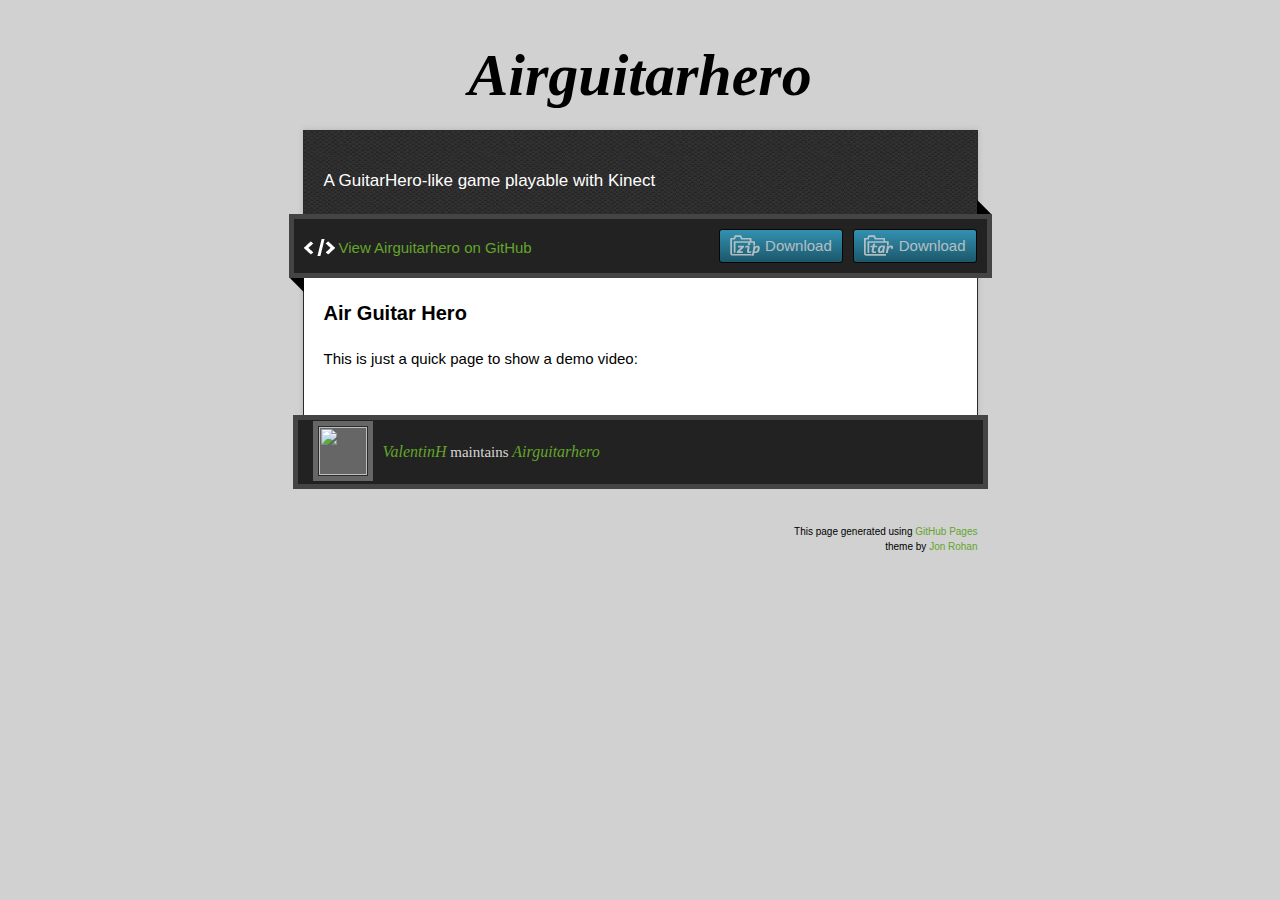
==== index.html @ 102fb034 "Create gh-pages branch via GitHub" ====
<!doctype html>
<!-- The Time Machine GitHub pages theme was designed and developed by Jon Rohan, on Feb 7, 2012. -->
<!-- Follow him for fun. http://twitter.com/jonrohan. Tail his code on http://github.com/jonrohan -->
<html>
<head>
  <meta charset="utf-8">
  <meta http-equiv="X-UA-Compatible" content="IE=edge,chrome=1">

  <link rel="stylesheet" href="stylesheets/stylesheet.css" media="screen">
  <link rel="stylesheet" href="stylesheets/pygment_trac.css">
  <script type="text/javascript" src="https://ajax.googleapis.com/ajax/libs/jquery/1.7.1/jquery.min.js"></script>
  <script type="text/javascript" src="javascripts/script.js"></script>

  <title>Airguitarhero</title>
  <meta name="description" content="A GuitarHero-like game playable with Kinect">

  <meta name="viewport" content="width=device-width,initial-scale=1">

</head>

<body>

  <div class="wrapper">
    <header>
      <h1 class="title">Airguitarhero</h1>
    </header>
    <div id="container">
      <p class="tagline">A GuitarHero-like game playable with Kinect</p>
      <div id="main" role="main">
        <div class="download-bar">
        <div class="inner">
          <a href="https://github.com/ValentinH/AirGuitarHero/tarball/master" class="download-button tar"><span>Download</span></a>
          <a href="https://github.com/ValentinH/AirGuitarHero/zipball/master" class="download-button zip"><span>Download</span></a>
          <a href="https://github.com/ValentinH/AirGuitarHero" class="code">View Airguitarhero on GitHub</a>
        </div>
        <span class="blc"></span><span class="trc"></span>
        </div>
        <article class="markdown-body">
          <h3>
<a name="air-guitar-hero" class="anchor" href="#air-guitar-hero"><span class="octicon octicon-link"></span></a>Air Guitar Hero</h3>

<p>This is just a quick page to show a demo video:</p>
        </article>
      </div>
    </div>
    <footer>
      <div class="owner">
      <p><a href="https://github.com/ValentinH" class="avatar"><img src="https://avatars0.githubusercontent.com/u/2678610?v=2&amp;s=60" width="48" height="48"></a> <a href="https://github.com/ValentinH">ValentinH</a> maintains <a href="https://github.com/ValentinH/AirGuitarHero">Airguitarhero</a></p>


      </div>
      <div class="creds">
        <small>This page generated using <a href="http://pages.github.com/">GitHub Pages</a><br>theme by <a href="https://twitter.com/jonrohan/">Jon Rohan</a></small>
      </div>
    </footer>
  </div>
  <div class="current-section">
    <a href="#top">Scroll to top</a>
    <a href="https://github.com/ValentinH/AirGuitarHero/tarball/master" class="tar">tar</a><a href="https://github.com/ValentinH/AirGuitarHero/zipball/master" class="zip">zip</a><a href="" class="code">source code</a>
    <p class="name"></p>
  </div>

  
</body>
</html>
---- stylesheets/stylesheet.css ----
/*! normalize.css v3.0.0 | MIT License | git.io/normalize */

/**
 * 1. Set default font family to sans-serif.
 * 2. Prevent iOS text size adjust after orientation change, without disabling
 *    user zoom.
 */

html {
  font-family: sans-serif; /* 1 */
  -ms-text-size-adjust: 100%; /* 2 */
  -webkit-text-size-adjust: 100%; /* 2 */
}

/**
 * Remove default margin.
 */

body {
  margin: 0;
}

/* HTML5 display definitions
   ========================================================================== */

/**
 * Correct `block` display not defined for any HTML5 element in IE 8/9.
 * Correct `block` display not defined for `details` or `summary` in IE 10/11 and Firefox.
 * Correct `block` display not defined for `main` in IE 11.
 */

article,
aside,
details,
figcaption,
figure,
footer,
header,
hgroup,
main,
nav,
section,
summary {
  display: block;
}

/**
 * 1. Correct `inline-block` display not defined in IE 8/9.
 * 2. Normalize vertical alignment of `progress` in Chrome, Firefox, and Opera.
 */

audio,
canvas,
progress,
video {
  display: inline-block; /* 1 */
  vertical-align: baseline; /* 2 */
}

/**
 * Prevent modern browsers from displaying `audio` without controls.
 * Remove excess height in iOS 5 devices.
 */

audio:not([controls]) {
  display: none;
  height: 0;
}

/**
 * Address `[hidden]` styling not present in IE 8/9/10.
 * Hide the `template` element in IE 8/9/11, Safari, and Firefox < 22.
 */

[hidden],
template {
  display: none;
}

/* Links
   ========================================================================== */

/**
 * Remove the gray background color from active links in IE 10.
 */

a {
  background: transparent;
}

/**
 * Improve readability when focused and also mouse hovered in all browsers.
 */

a:active,
a:hover {
  outline: 0;
}

/* Text-level semantics
   ========================================================================== */

/**
 * Address styling not present in IE 8/9/10/11, Safari, and Chrome.
 */

abbr[title] {
  border-bottom: 1px dotted;
}

/**
 * Address style set to `bolder` in Firefox 4+, Safari, and Chrome.
 */

b,
strong {
  font-weight: bold;
}

/**
 * Address styling not present in Safari and Chrome.
 */

dfn {
  font-style: italic;
}

/**
 * Address variable `h1` font-size and margin within `section` and `article`
 * contexts in Firefox 4+, Safari, and Chrome.
 */

h1 {
  font-size: 2em;
  margin: 0.67em 0;
}

/**
 * Address styling not present in IE 8/9.
 */

mark {
  background: #ff0;
  color: #000;
}

/**
 * Address inconsistent and variable font size in all browsers.
 */

small {
  font-size: 80%;
}

/**
 * Prevent `sub` and `sup` affecting `line-height` in all browsers.
 */

sub,
sup {
  font-size: 75%;
  line-height: 0;
  position: relative;
  vertical-align: baseline;
}

sup {
  top: -0.5em;
}

sub {
  bottom: -0.25em;
}

/* Embedded content
   ========================================================================== */

/**
 * Remove border when inside `a` element in IE 8/9/10.
 */

img {
  border: 0;
}

/**
 * Correct overflow not hidden in IE 9/10/11.
 */

svg:not(:root) {
  overflow: hidden;
}

/* Grouping content
   ========================================================================== */

/**
 * Address margin not present in IE 8/9 and Safari.
 */

figure {
  margin: 1em 40px;
}

/**
 * Address differences between Firefox and other browsers.
 */

hr {
  -moz-box-sizing: content-box;
  box-sizing: content-box;
  height: 0;
}

/**
 * Contain overflow in all browsers.
 */

pre {
  overflow: auto;
}

/**
 * Address odd `em`-unit font size rendering in all browsers.
 */

code,
kbd,
pre,
samp {
  font-family: monospace, monospace;
  font-size: 1em;
}

/* Forms
   ========================================================================== */

/**
 * Known limitation: by default, Chrome and Safari on OS X allow very limited
 * styling of `select`, unless a `border` property is set.
 */

/**
 * 1. Correct color not being inherited.
 *    Known issue: affects color of disabled elements.
 * 2. Correct font properties not being inherited.
 * 3. Address margins set differently in Firefox 4+, Safari, and Chrome.
 */

button,
input,
optgroup,
select,
textarea {
  color: inherit; /* 1 */
  font: inherit; /* 2 */
  margin: 0; /* 3 */
}

/**
 * Address `overflow` set to `hidden` in IE 8/9/10/11.
 */

button {
  overflow: visible;
}

/**
 * Address inconsistent `text-transform` inheritance for `button` and `select`.
 * All other form control elements do not inherit `text-transform` values.
 * Correct `button` style inheritance in Firefox, IE 8/9/10/11, and Opera.
 * Correct `select` style inheritance in Firefox.
 */

button,
select {
  text-transform: none;
}

/**
 * 1. Avoid the WebKit bug in Android 4.0.* where (2) destroys native `audio`
 *    and `video` controls.
 * 2. Correct inability to style clickable `input` types in iOS.
 * 3. Improve usability and consistency of cursor style between image-type
 *    `input` and others.
 */

button,
html input[type="button"], /* 1 */
input[type="reset"],
input[type="submit"] {
  -webkit-appearance: button; /* 2 */
  cursor: pointer; /* 3 */
}

/**
 * Re-set default cursor for disabled elements.
 */

button[disabled],
html input[disabled] {
  cursor: default;
}

/**
 * Remove inner padding and border in Firefox 4+.
 */

button::-moz-focus-inner,
input::-moz-focus-inner {
  border: 0;
  padding: 0;
}

/**
 * Address Firefox 4+ setting `line-height` on `input` using `!important` in
 * the UA stylesheet.
 */

input {
  line-height: normal;
}

/**
 * It's recommended that you don't attempt to style these elements.
 * Firefox's implementation doesn't respect box-sizing, padding, or width.
 *
 * 1. Address box sizing set to `content-box` in IE 8/9/10.
 * 2. Remove excess padding in IE 8/9/10.
 */

input[type="checkbox"],
input[type="radio"] {
  box-sizing: border-box; /* 1 */
  padding: 0; /* 2 */
}

/**
 * Fix the cursor style for Chrome's increment/decrement buttons. For certain
 * `font-size` values of the `input`, it causes the cursor style of the
 * decrement button to change from `default` to `text`.
 */

input[type="number"]::-webkit-inner-spin-button,
input[type="number"]::-webkit-outer-spin-button {
  height: auto;
}

/**
 * 1. Address `appearance` set to `searchfield` in Safari and Chrome.
 * 2. Address `box-sizing` set to `border-box` in Safari and Chrome
 *    (include `-moz` to future-proof).
 */

input[type="search"] {
  -webkit-appearance: textfield; /* 1 */
  -moz-box-sizing: content-box;
  -webkit-box-sizing: content-box; /* 2 */
  box-sizing: content-box;
}

/**
 * Remove inner padding and search cancel button in Safari and Chrome on OS X.
 * Safari (but not Chrome) clips the cancel button when the search input has
 * padding (and `textfield` appearance).
 */

input[type="search"]::-webkit-search-cancel-button,
input[type="search"]::-webkit-search-decoration {
  -webkit-appearance: none;
}

/**
 * Define consistent border, margin, and padding.
 */

fieldset {
  border: 1px solid #c0c0c0;
  margin: 0 2px;
  padding: 0.35em 0.625em 0.75em;
}

/**
 * 1. Correct `color` not being inherited in IE 8/9/10/11.
 * 2. Remove padding so people aren't caught out if they zero out fieldsets.
 */

legend {
  border: 0; /* 1 */
  padding: 0; /* 2 */
}

/**
 * Remove default vertical scrollbar in IE 8/9/10/11.
 */

textarea {
  overflow: auto;
}

/**
 * Don't inherit the `font-weight` (applied by a rule above).
 * NOTE: the default cannot safely be changed in Chrome and Safari on OS X.
 */

optgroup {
  font-weight: bold;
}

/* Tables
   ========================================================================== */

/**
 * Remove most spacing between table cells.
 */

table {
  border-collapse: collapse;
  border-spacing: 0;
}

td,
th {
  padding: 0;
}


/* Style */

body {
  font-size: 15px;
  font-family: Arial, Arial, Helvetica, sans-serif;
  line-height: 1.5;
  background: #D1D1D1;
}

a {
  color: #63a52a;
  text-decoration: none;
  transition: opacity ease-in-out 0.3s;
  -webkit-transition: opacity ease-in-out 0.3s;  /* Safari <=6.1, Android <= 4.3 */
}

a:hover {
  text-decoration: underline;
  color: #90D355;
}

h1.title {
  margin: 30px 20px 10px;
  font-size: 60px;
  font-weight: bold;
  font-style: italic;
  font-family:Georgia, serif;
  text-align: center;
}

.wrapper {
  width: 675px;
  margin: 0 auto;
}

#container {
  border: 1px solid #2a2a2a;
  background: #ddd url(../images/pattern.png);
  box-shadow: 0 0 5px #b1b1b1;
}

p.tagline {
  padding: 20px 20px 0;
  color: #fff;
  font-size: 17px;
}

#main {
  margin-top: 20px;
  padding: 0 20px 90px;
  background-color: #fff;
}

.download-bar {
  background: #222;
  border: 5px solid #444;
  padding: 10px;
  margin: 0 -35px 20px;
  position: relative;
}

.download-bar .inner {
  overflow: hidden;
}

.download-bar .watch-fork iframe {
  display: block;
  float: left;
  border-right: 1px solid #ddd;
  padding-right: 5px;
}
.download-bar .watch-fork iframe.last {
  border-right: 0 none;
  padding-right: 0;
  padding-left: 5px;
  border-left: 1px solid #fff;
}
.download-bar .watch-fork {
  overflow: hidden;
  float: right;
  background-color: #eee;
  padding: 5px;
  border-radius: 3px;
}

.download-bar .blc {
  border: 10px solid black;
  border-color: transparent transparent black;
  width: 0;
  height: 0;
  display: block;
  position: absolute;
  bottom: -15px;
  left: 0;
  transform: rotate(45deg);
  -ms-transform: rotate(45deg);  /* IE9 */
  -webkit-transform: rotate(45deg); /* 2014 current */
}

.download-bar .trc {
  border: 10px solid black;
  border-color:  black transparent transparent;
  width: 0;
  height: 0;
  display: block;
  position: absolute;
  top: -15px;
  right: 0;
  transform: rotate(45deg);
  -ms-transform: rotate(45deg);  /* IE9 */
  -webkit-transform: rotate(45deg); /* 2014 current */
}

.download-bar .avatar {
  border: 1px solid black;
  display: block;
  padding: 4px;
  float: left;
}

.download-bar .avatar img {
  display: block;
}

.download-bar a.code {
  background: transparent url(../images/code.png) no-repeat 0 2px;
  padding-left: 35px;
  margin-top: 8px;
  display: block;
  float: left;
  text-indent: 0;
  width: auto;
  height: auto;
  opacity: 1;
  filter:alpha(opacity=100);  /* IE 5-7 */
}

.current-section {
  position: fixed;
  top: 0;
  left: 50%;
  width: 693px;
  margin-left: -352px;
  background: #222;
  border: 5px solid #444;
  color: #fff;
  opacity: 0;
  visibility: hidden;
  transition: opacity ease-in-out 0.3s;
  -webkit-transition: opacity ease-in-out 0.3s;  /* Safari <=6.1, Android <= 4.3 */
}

.current-section p {
  padding: 5px 27px;
  font-size: 24px;
  font-weight: bold;
}

.current-section a {
  float: right;
  text-indent: -10000px;
  background: transparent url(../images/top.png) no-repeat 0 0;
  width: 20px;
  height: 20px;
  opacity: 0.8;
  margin-right: 12px;
  margin-top: 12px;
  opacity: 0.8;
  filter:alpha(opacity=80);  /* IE 5-7 */
  transition: opacity ease-in-out 0.3s;
  -webkit-transition: opacity ease-in-out 0.3s;  /* Safari <=6.1, Android <= 4.3 */
}

.current-section a:hover {
  opacity: 1;
  filter:alpha(opacity=100);  /* IE 5-7 */
}

.current-section a.zip {
  margin-right: 8px;
}

a.zip,
a.zip span {
  background: transparent url(../images/zip.png) no-repeat 0 0;
  width: 30px;
  height: 21px;
  display: inline-block;
  text-indent: -10000px;
  opacity: 0.8;
  filter:alpha(opacity=80);  /* IE 5-7 */
  transition: opacity ease-in-out 0.3s;
  -webkit-transition: opacity ease-in-out 0.3s;  /* Safari <=6.1, Android <= 4.3 */
}

a.tar,
a.tar span {
  background: transparent url(../images/tar.png) no-repeat 0 0;
  width: 30px;
  height: 21px;
  display: inline-block;
  text-indent: -10000px;
  opacity: 0.8;
  filter:alpha(opacity=80);  /* IE 5-7 */
  transition: opacity ease-in-out 0.3s;
  -webkit-transition: opacity ease-in-out 0.3s;  /* Safari <=6.1, Android <= 4.3 */
}

a.code {
  background: transparent url(../images/code.png) no-repeat 0 2px;
  width: 30px;
  height: 21px;
  display: block;
  display: inline-block;
  text-indent: -10000px;
  opacity: 0.8;
  filter:alpha(opacity=80);  /* IE 5-7 */
  transition: opacity ease-in-out 0.3s;
  -webkit-transition: opacity ease-in-out 0.3s;  /* Safari <=6.1, Android <= 4.3 */
}

a.zip:hover,
a.tar:hover,
a.code:hover {
  opacity: 1;
  filter:alpha(opacity=100);
}

a.download-button {
  border: 1px solid black;
  border-radius: 3px;
  display: inline-block;
  text-indent: 0!important;
  width: auto;
  float: right;
  background: #999; /* for non-css3 browsers */
  filter: progid:DXImageTransform.Microsoft.gradient(startColorstr='#37ADD4', endColorstr='#1B657E'); /* IE <= 9 */
  background: -webkit-gradient(linear, left top, left bottom, from(#37ADD4), to(#1B657E)); /* ancient webkit browsers */
  background: -webkit-linear-gradient(top,  #37ADD4,  #1B657E);  /* Safari <=6.1, Android <= 4.3 */
  background: linear-gradient(to bottom,  #37ADD4,  #1B657E);
  height: auto;
  margin-left: 10px;
}

a.download-button span {
  background-position: 10px 5px;
  width: auto;
  height: auto;
  padding: 5px 10px;
  padding-left: 45px;
  display: inline-block;
  text-indent: 0!important;
  color: #fff;
}

footer {
  margin-bottom: 60px;
  padding-bottom: 60px;
}

footer .owner {
  background: #222;
  border: 5px solid #444;
  padding: 5px 15px;
  margin: -67px -10px 35px;
  color: #d6d6d6;
}

footer .creds small {
  float: right;
  font-size: 10px;
  text-align: right;
  margin-left: 15px;
}

footer .owner .avatar {
  background-color: #666;
  display: block;
  margin: -19px 10px 0 0;
  width: 60px;
  float: left;
}

footer .owner img {
  display: block;
  border: 1px solid #2a2a2a;
  margin: 5px;
}

footer .owner p {
  font-family:Georgia, serif;
}

footer .owner p a {
  font-size: 16px;
  font-style: italic;
}

/* Markdown */
.markdown-body h1,
.markdown-body h2,
.markdown-body h3,
.markdown-body h4,
.markdown-body h5,
.markdown-body h6,
.markdown-body p,
.markdown-body pre,
.markdown-body ul,
.markdown-body ol,
.markdown-body dl,
.markdown-body table,
.markdown-body blockquote {
  margin-bottom: 20px;
}

.markdown-body h1,
.markdown-body h2,
.markdown-body h3,
.markdown-body h4,
.markdown-body h5,
.markdown-body h6 {
  font-weight: bold;
}

.markdown-body h1 {
  font-size: 28px;
}

.markdown-body h2 {
  font-size: 24px;
  color: #557398;
}

.markdown-body h3 {
  font-size: 20px;
}

.markdown-body h4 {
  font-size: 18px;
}

.markdown-body h5 {
  font-size: 16px;
}

.markdown-body pre {
  padding: 10px 70px 10px 0;
  margin-left: -20px;
  margin-right: -20px;
  font-family: 'Monaco', 'Lucida Console', monospace;
  font-size: 13px;
  line-height: 20px;
  box-shadow: inset 0 0 5px #000;
  word-wrap: break-word;
  background-color:#3b3b3b;
  color: #d6d6d6;
}

.markdown-body pre.lines {
  font-size: 12px;
  margin:0 10px 0 -20px;
  padding: 10px;
  float:  left;
  display: block;
  text-align: right;
  box-shadow: none;
  background-color:#2a2a2a;
  color: #d6d6d6;
}

.markdown-body ul,
.markdown-body ol {
  padding-left: 30px;
}

.markdown-body ul {
  list-style-type: disc;
}

.markdown-body ol {
  list-style-type: decimal;
}

.markdown-body li,
.markdown-body li p,
.markdown-body dd,
.markdown-body dd p {
  margin-bottom: 10px;
}

.markdown-body li pre,
.markdown-body li pre.lines,
.markdown-body dd pre,
.markdown-body dd pre.lines {
  margin-left: -35px;
}

.markdown-body dt {
  font-weight: bold;
  font-style: italic;
}

.markdown-body dd {
  margin-left: 15px;
}

.markdown-body table {
  width: 673px;
  margin-left: -20px;
  margin-right: -20px;
}

.markdown-body tbody {
  border-top: 2px solid #557398;
  border-bottom: 2px solid #557398;
  background-color: #EBEFF4;
}

.markdown-body table td * {
  margin: 0;
}

.markdown-body td {
  border-right: 1px solid #557398;
  border-bottom: 1px solid #557398;
  padding: 5px;
}

.markdown-body td:first-child,
.markdown-body th:first-child {
  width: 30%;
  padding-left: 20px;
}

.markdown-body td:last-child {
  border-right: 0 none;
}

.markdown-body th {
  font-size: 18px;
  font-weight: bold;
  text-align: left;
  padding: 5px;
}

.markdown-body tt {
  background-color:#3b3b3b;
  color: #d6d6d6;
  padding: 2px 3px;
}

.markdown-body blockquote {
  font-style: italic;
  font-family:Georgia, serif;
  font-size: 17px;
  border-top: 3px solid #333;
  border-bottom: 3px solid #333;
  padding: 10px 20px;
  padding-left: 50px;
}

.markdown-body blockquote:before {
  font-style: italic;
  font-family: Georgia, serif;
  font-size: 90px;
  height: 90px;
  margin-left: -60px;
  margin-top: -25px;
  content: "‟";
  display: block;
  float: left;
}

.markdown-body img {
  max-width: 100%;
  box-sizing: border-box;
}

.highlight  { background: #ffffff; }
.highlight .c { color: #999988; font-style: italic } /* Comment */
.highlight .err { color: #a61717; background-color: #e3d2d2 } /* Error */
.highlight .k { font-weight: bold } /* Keyword */
.highlight .o { font-weight: bold } /* Operator */
.highlight .cm { color: #999988; font-style: italic } /* Comment.Multiline */
.highlight .cp { color: #999999; font-weight: bold } /* Comment.Preproc */
.highlight .c1 { color: #999988; font-style: italic } /* Comment.Single */
.highlight .cs { color: #999999; font-weight: bold; font-style: italic } /* Comment.Special */
.highlight .gd { color: #000000; background-color: #ffdddd } /* Generic.Deleted */
.highlight .gd .x { color: #000000; background-color: #ffaaaa } /* Generic.Deleted.Specific */
.highlight .ge { font-style: italic } /* Generic.Emph */
.highlight .gr { color: #aa0000 } /* Generic.Error */
.highlight .gh { color: #999999 } /* Generic.Heading */
.highlight .gi { color: #000000; background-color: #ddffdd } /* Generic.Inserted */
.highlight .gi .x { color: #000000; background-color: #aaffaa } /* Generic.Inserted.Specific */
.highlight .go { color: #888888 } /* Generic.Output */
.highlight .gp { color: #555555 } /* Generic.Prompt */
.highlight .gs { font-weight: bold } /* Generic.Strong */
.highlight .gu { color: #800080; font-weight: bold; } /* Generic.Subheading */
.highlight .gt { color: #aa0000 } /* Generic.Traceback */
.highlight .kc { font-weight: bold } /* Keyword.Constant */
.highlight .kd { font-weight: bold } /* Keyword.Declaration */
.highlight .kn { font-weight: bold } /* Keyword.Namespace */
.highlight .kp { font-weight: bold } /* Keyword.Pseudo */
.highlight .kr { font-weight: bold } /* Keyword.Reserved */
.highlight .kt { color: #445588; font-weight: bold } /* Keyword.Type */
.highlight .m { color: #009999 } /* Literal.Number */
.highlight .s { color: #d14 } /* Literal.String */
.highlight .na { color: #008080 } /* Name.Attribute */
.highlight .nb { color: #0086B3 } /* Name.Builtin */
.highlight .nc { color: #445588; font-weight: bold } /* Name.Class */
.highlight .no { color: #008080 } /* Name.Constant */
.highlight .ni { color: #800080 } /* Name.Entity */
.highlight .ne { color: #990000; font-weight: bold } /* Name.Exception */
.highlight .nf { color: #990000; font-weight: bold } /* Name.Function */
.highlight .nn { color: #555555 } /* Name.Namespace */
.highlight .nt { color: #000080 } /* Name.Tag */
.highlight .nv { color: #008080 } /* Name.Variable */
.highlight .ow { font-weight: bold } /* Operator.Word */
.highlight .w { color: #bbbbbb } /* Text.Whitespace */
.highlight .mf { color: #009999 } /* Literal.Number.Float */
.highlight .mh { color: #009999 } /* Literal.Number.Hex */
.highlight .mi { color: #009999 } /* Literal.Number.Integer */
.highlight .mo { color: #009999 } /* Literal.Number.Oct */
.highlight .sb { color: #d14 } /* Literal.String.Backtick */
.highlight .sc { color: #d14 } /* Literal.String.Char */
.highlight .sd { color: #d14 } /* Literal.String.Doc */
.highlight .s2 { color: #d14 } /* Literal.String.Double */
.highlight .se { color: #d14 } /* Literal.String.Escape */
.highlight .sh { color: #d14 } /* Literal.String.Heredoc */
.highlight .si { color: #d14 } /* Literal.String.Interpol */
.highlight .sx { color: #d14 } /* Literal.String.Other */
.highlight .sr { color: #009926 } /* Literal.String.Regex */
.highlight .s1 { color: #d14 } /* Literal.String.Single */
.highlight .ss { color: #990073 } /* Literal.String.Symbol */
.highlight .bp { color: #999999 } /* Name.Builtin.Pseudo */
.highlight .vc { color: #008080 } /* Name.Variable.Class */
.highlight .vg { color: #008080 } /* Name.Variable.Global */
.highlight .vi { color: #008080 } /* Name.Variable.Instance */
.highlight .il { color: #009999 } /* Literal.Number.Integer.Long */
---- stylesheets/pygment_trac.css ----
.highlight  { background: #ffffff; }
.highlight .c { color: #999988; font-style: italic } /* Comment */
.highlight .err { color: #a61717; background-color: #e3d2d2 } /* Error */
.highlight .k { font-weight: bold } /* Keyword */
.highlight .o { font-weight: bold } /* Operator */
.highlight .cm { color: #999988; font-style: italic } /* Comment.Multiline */
.highlight .cp { color: #999999; font-weight: bold } /* Comment.Preproc */
.highlight .c1 { color: #999988; font-style: italic } /* Comment.Single */
.highlight .cs { color: #999999; font-weight: bold; font-style: italic } /* Comment.Special */
.highlight .gd { color: #000000; background-color: #ffdddd } /* Generic.Deleted */
.highlight .gd .x { color: #000000; background-color: #ffaaaa } /* Generic.Deleted.Specific */
.highlight .ge { font-style: italic } /* Generic.Emph */
.highlight .gr { color: #aa0000 } /* Generic.Error */
.highlight .gh { color: #999999 } /* Generic.Heading */
.highlight .gi { color: #000000; background-color: #ddffdd } /* Generic.Inserted */
.highlight .gi .x { color: #000000; background-color: #aaffaa } /* Generic.Inserted.Specific */
.highlight .go { color: #888888 } /* Generic.Output */
.highlight .gp { color: #555555 } /* Generic.Prompt */
.highlight .gs { font-weight: bold } /* Generic.Strong */
.highlight .gu { color: #800080; font-weight: bold; } /* Generic.Subheading */
.highlight .gt { color: #aa0000 } /* Generic.Traceback */
.highlight .kc { font-weight: bold } /* Keyword.Constant */
.highlight .kd { font-weight: bold } /* Keyword.Declaration */
.highlight .kn { font-weight: bold } /* Keyword.Namespace */
.highlight .kp { font-weight: bold } /* Keyword.Pseudo */
.highlight .kr { font-weight: bold } /* Keyword.Reserved */
.highlight .kt { color: #445588; font-weight: bold } /* Keyword.Type */
.highlight .m { color: #009999 } /* Literal.Number */
.highlight .s { color: #d14 } /* Literal.String */
.highlight .na { color: #008080 } /* Name.Attribute */
.highlight .nb { color: #0086B3 } /* Name.Builtin */
.highlight .nc { color: #445588; font-weight: bold } /* Name.Class */
.highlight .no { color: #008080 } /* Name.Constant */
.highlight .ni { color: #800080 } /* Name.Entity */
.highlight .ne { color: #990000; font-weight: bold } /* Name.Exception */
.highlight .nf { color: #990000; font-weight: bold } /* Name.Function */
.highlight .nn { color: #555555 } /* Name.Namespace */
.highlight .nt { color: #000080 } /* Name.Tag */
.highlight .nv { color: #008080 } /* Name.Variable */
.highlight .ow { font-weight: bold } /* Operator.Word */
.highlight .w { color: #bbbbbb } /* Text.Whitespace */
.highlight .mf { color: #009999 } /* Literal.Number.Float */
.highlight .mh { color: #009999 } /* Literal.Number.Hex */
.highlight .mi { color: #009999 } /* Literal.Number.Integer */
.highlight .mo { color: #009999 } /* Literal.Number.Oct */
.highlight .sb { color: #d14 } /* Literal.String.Backtick */
.highlight .sc { color: #d14 } /* Literal.String.Char */
.highlight .sd { color: #d14 } /* Literal.String.Doc */
.highlight .s2 { color: #d14 } /* Literal.String.Double */
.highlight .se { color: #d14 } /* Literal.String.Escape */
.highlight .sh { color: #d14 } /* Literal.String.Heredoc */
.highlight .si { color: #d14 } /* Literal.String.Interpol */
.highlight .sx { color: #d14 } /* Literal.String.Other */
.highlight .sr { color: #009926 } /* Literal.String.Regex */
.highlight .s1 { color: #d14 } /* Literal.String.Single */
.highlight .ss { color: #990073 } /* Literal.String.Symbol */
.highlight .bp { color: #999999 } /* Name.Builtin.Pseudo */
.highlight .vc { color: #008080 } /* Name.Variable.Class */
.highlight .vg { color: #008080 } /* Name.Variable.Global */
.highlight .vi { color: #008080 } /* Name.Variable.Instance */
.highlight .il { color: #009999 } /* Literal.Number.Integer.Long */

.type-csharp .highlight .k { color: #0000FF }
.type-csharp .highlight .kt { color: #0000FF }
.type-csharp .highlight .nf { color: #000000; font-weight: normal }
.type-csharp .highlight .nc { color: #2B91AF }
.type-csharp .highlight .nn { color: #000000 }
.type-csharp .highlight .s { color: #A31515 }
.type-csharp .highlight .sc { color: #A31515 }
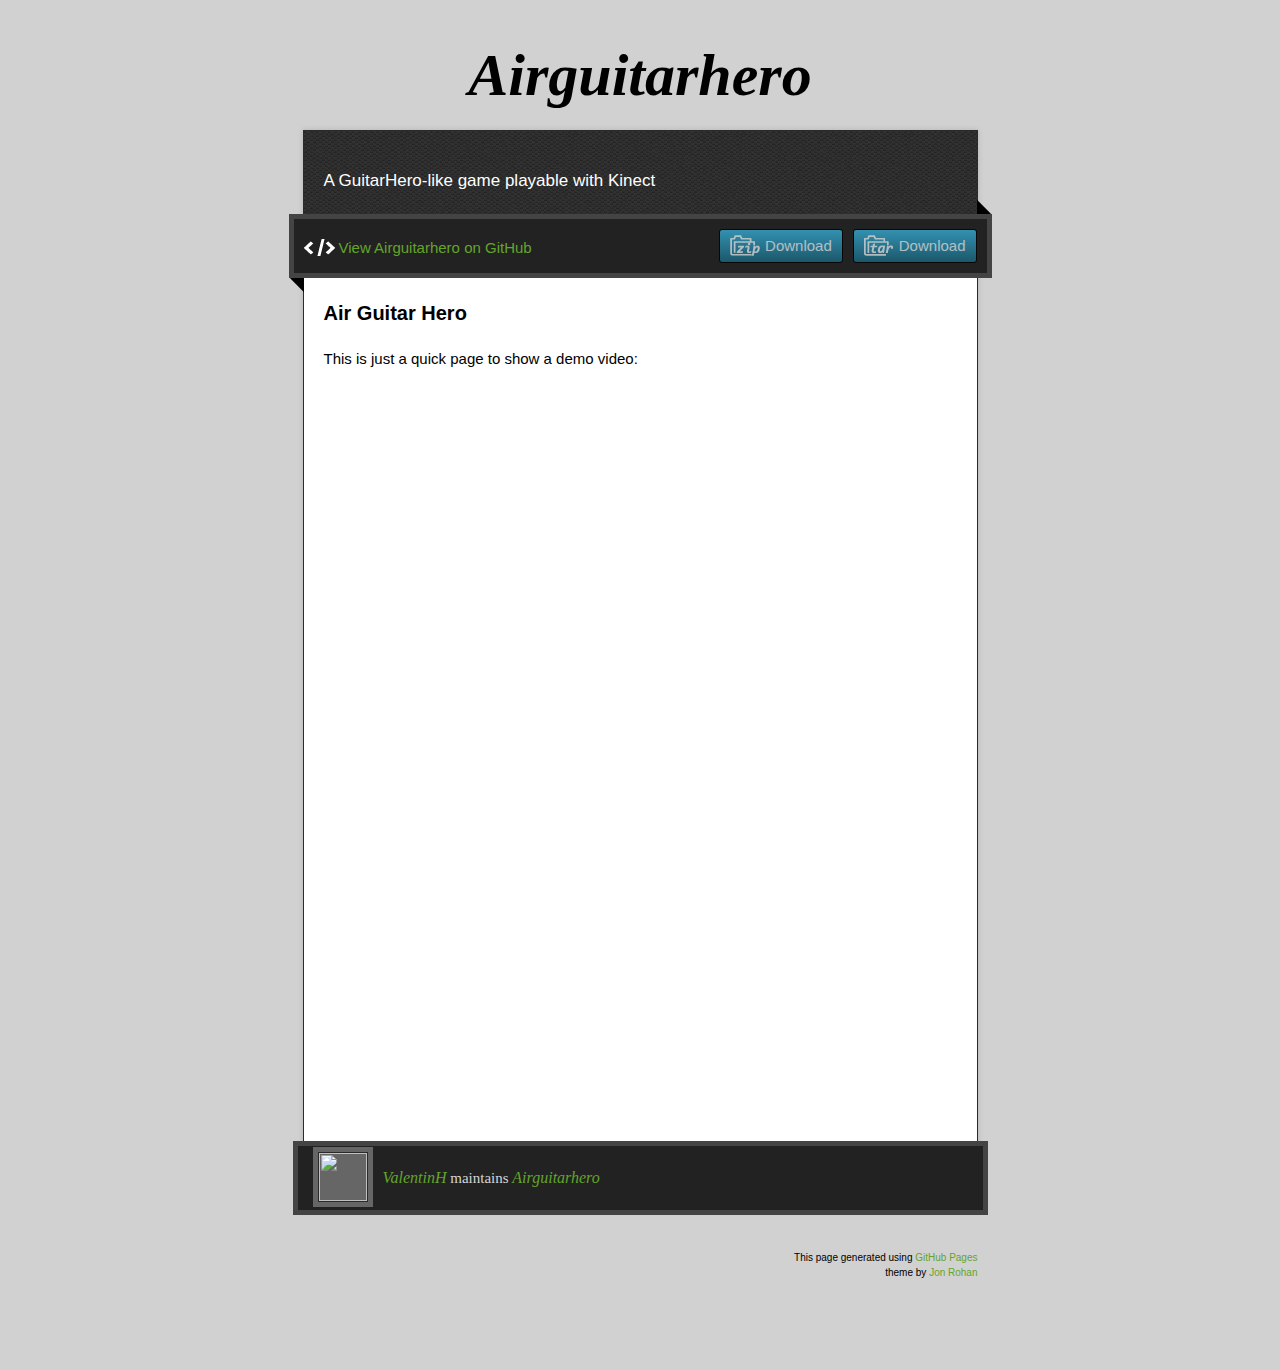
==== commit 0d9a6e40: "add the video" ====
--- a/index.html
+++ b/index.html
@@ -40,6 +40,7 @@
 <a name="air-guitar-hero" class="anchor" href="#air-guitar-hero"><span class="octicon octicon-link"></span></a>Air Guitar Hero</h3>
 
 <p>This is just a quick page to show a demo video:</p>
+<iframe width="960" height="720" src="//www.youtube.com/embed/sz8TRdDgpD0?rel=0" frameborder="0" allowfullscreen></iframe>
         </article>
       </div>
     </div>
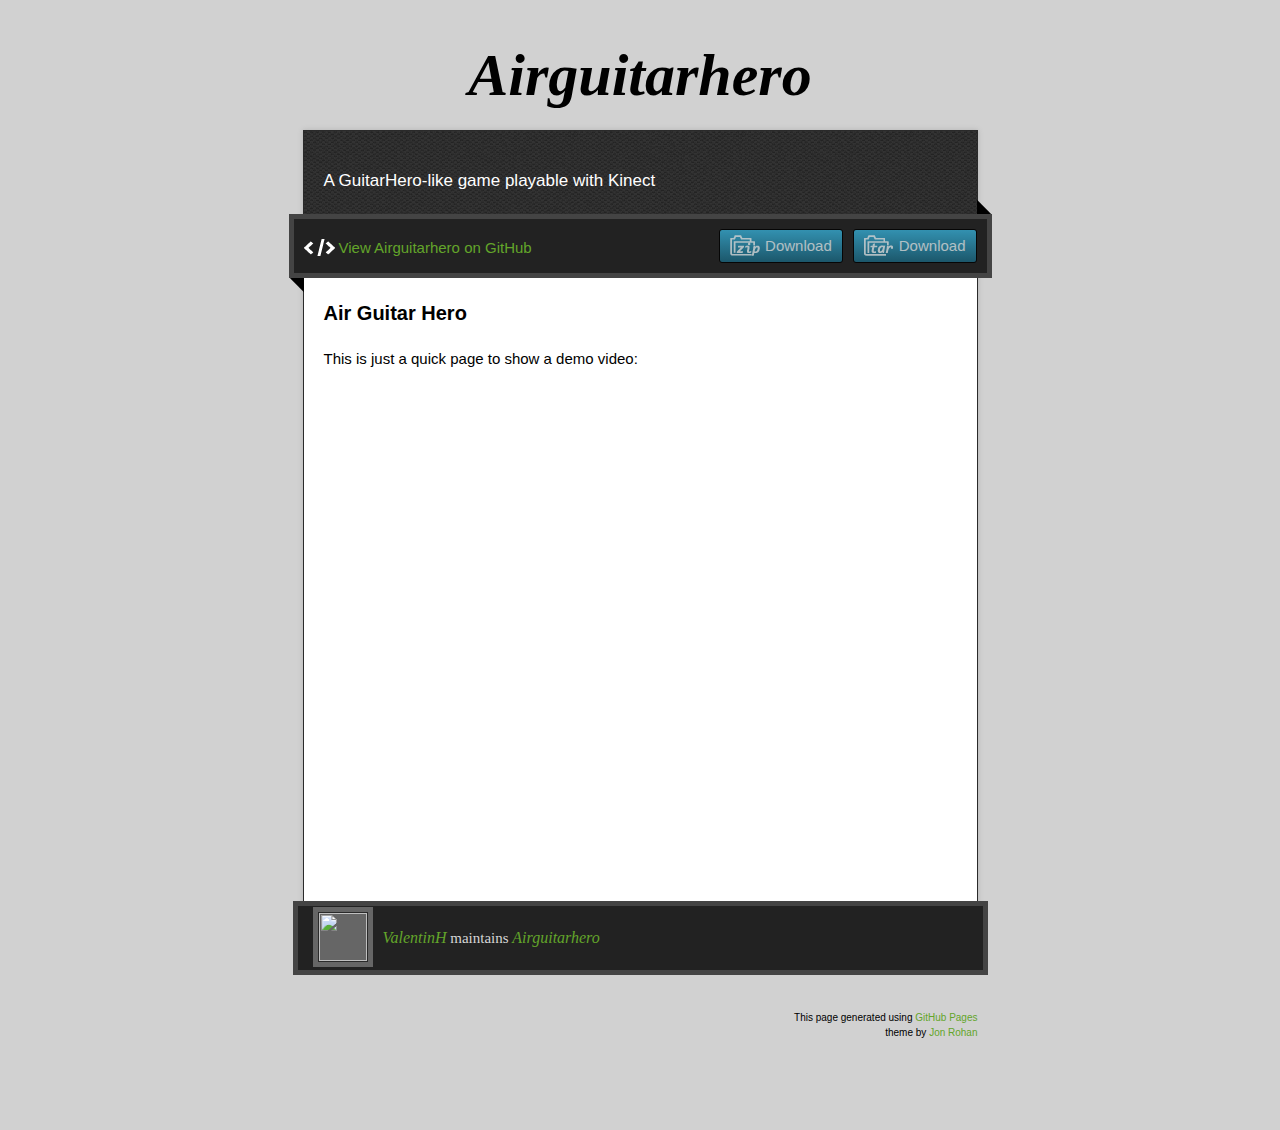
==== commit 5e29c7cb: "update video size" ====
--- a/index.html
+++ b/index.html
@@ -40,7 +40,7 @@
 <a name="air-guitar-hero" class="anchor" href="#air-guitar-hero"><span class="octicon octicon-link"></span></a>Air Guitar Hero</h3>
 
 <p>This is just a quick page to show a demo video:</p>
-<iframe width="960" height="720" src="//www.youtube.com/embed/sz8TRdDgpD0?rel=0" frameborder="0" allowfullscreen></iframe>
+<iframe width="640" height="480" src="//www.youtube.com/embed/sz8TRdDgpD0?rel=0" frameborder="0" allowfullscreen></iframe>
         </article>
       </div>
     </div>
